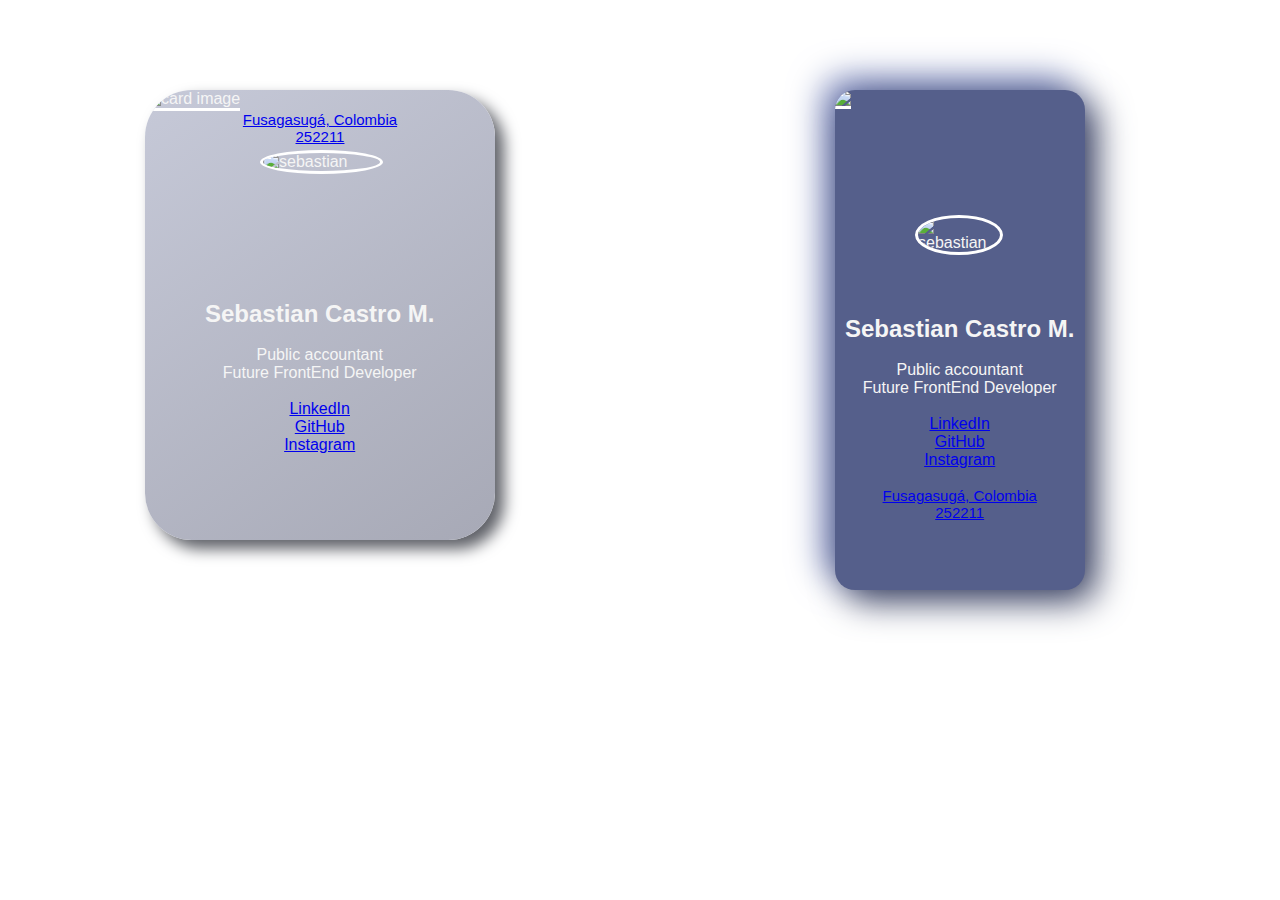
==== CSS/Card/index.html @ 1b185612 "CSS first steps" ====
<!DOCTYPE html>
<html lang="en">
<head>
    <meta charset="UTF-8">
    <meta http-equiv="X-UA-Compatible" content="IE=edge">
    <meta name="viewport" content="width=device-width, initial-scale=1.0">
    <title>Tarjeta</title>
    <style>
        * {
            margin: 0;
            padding: 0;
            box-sizing: border-box;
        }
        body {
            background: #ffffff;
            font-family: sans-serif;
            color: whitesmoke; 
        }
        section{
            display: grid;
            justify-content: space-around;
            grid-template-columns: 50% 50%;
            grid-template-rows: 100%;
        }
        .card1{
            /* display: flex; */
            /* justify-content: center; */
            width: 350px;
            height: 450px;
            border-radius: 47px;
            background: linear-gradient(145deg, #c6c9d8, #a7a9b6);
            box-shadow:  9px 9px 15px #5e6067,
                         -9px -9px 15px #ffffff;
            overflow: hidden;
            position: relative;
            top: 90px;
            margin-left: auto;
            margin-right: auto;
        }
        .card1 .main {
            width: 168%;
            border-bottom: 3px solid white;
        }
        .card1 .foto{
            width: 35%;
            border-radius: 100%;
            border: 3px solid white;
            position: absolute;
            top: 60px;
            left: 115px;
        }
        div .info {
            position: absolute;
            top: 210px;
            left: 60px;
            text-align: center;
        }
        .ubication{
            text-align: center;
            font-size: 15px;
        }
        .card2{
            display: flex;
            /* justify-content: center; */
            width: 250px;
            height: 500px;
            border-radius: 20px;
            background: #555f8b;
            box-shadow:  11px 11px 35px #3b4260,
                         -11px -11px 35px #6f7cb6;
            overflow: hidden;
            position: relative;
            top: 90px;
            margin-left: auto;
            margin-right: auto;
        }
        .card2 .main2 {
            width: 100%;
            border-bottom: 3px solid white;
        }
        .card2 .foto2{
            width: 35%;
            border-radius: 100%;
            border: 3px solid white;
            position: absolute;
            top: 125px;
            left: 80px;
        }
        div .info2 {
            position: absolute;
            top: 225px;
            left: 10px;
            text-align: center;
        }
        .ubication2{
            text-align: center;
            font-size: 15px;
        }
    </style>
</head>
<body>
    <section>
        <div class="card1">
            <div class="info">
                <h2>Sebastian Castro M.</h2><br/>
                <p>Public accountant <br/>
                Future FrontEnd Developer</p><br/>
                <a href="https://www.linkedin.com/in/sebastiancastro950827/">LinkedIn</a><br/>
                <a href="https://github.com/SebCastroM">GitHub</a><br/>
                <a href="https://www.instagram.com/scastrom03/">Instagram</a><br/>
            </div>
            <div>
               <img class="main" src="https://images.pexels.com/photos/2117937/pexels-photo-2117937.jpeg?auto=compress&cs=tinysrgb&h=750&w=1260" alt="card image"> 
            </div>
            <div>
               <img class="foto" src="https://media-exp1.licdn.com/dms/image/C4D03AQFd0YdakcejoQ/profile-displayphoto-shrink_800_800/0/1527196123344?e=1657756800&v=beta&t=-A5P6Morp-2FjB-Eau985BzzAzTLqXa-EG9in0DE9yU" alt="sebastian"> 
            </div>
            <div class="ubication">
                <p>
                    <a href="https://www.google.es/maps/place/Fusagasug%C3%A1,+Cundinamarca/@4.3387471,-74.401839,14z/data=!3m1!4b1!4m5!3m4!1s0x8e3f04f7770f3b97:0x90b173ecbe09c570!8m2!3d4.345152!4d-74.361823?hl=es">Fusagasugá, Colombia <br/> 252211</a> 
                </p>
            </div>
        </div>
        <div class="card2">
            <div class="info2">
                <h2>Sebastian Castro M.</h2><br/>
                <p>Public accountant <br/>
                Future FrontEnd Developer</p><br/>
                <a href="https://www.linkedin.com/in/sebastiancastro950827/">LinkedIn</a><br/>
                <a href="https://github.com/SebCastroM">GitHub</a><br/>
                <a href="https://www.instagram.com/scastrom03/">Instagram</a>
                <br/>
                <br/>
                <p class="ubication2">
                    <a href="https://www.google.es/maps/place/Fusagasug%C3%A1,+Cundinamarca/@4.3387471,-74.401839,14z/data=!3m1!4b1!4m5!3m4!1s0x8e3f04f7770f3b97:0x90b173ecbe09c570!8m2!3d4.345152!4d-74.361823?hl=es">Fusagasugá, Colombia <br/> 252211</a> 
                </p>
            </div>
            <div>
               <img class="main2" src="https://images.pexels.com/photos/2675943/pexels-photo-2675943.jpeg?auto=compress&cs=tinysrgb&dpr=2&h=750&w=1260"> 
            </div>
            <div>
               <img class="foto2" src="https://media-exp1.licdn.com/dms/image/C4D03AQFd0YdakcejoQ/profile-displayphoto-shrink_800_800/0/1527196123344?e=1657756800&v=beta&t=-A5P6Morp-2FjB-Eau985BzzAzTLqXa-EG9in0DE9yU" alt="sebastian"> 
            </div>

        </div>
    </section>
</body>
</html>
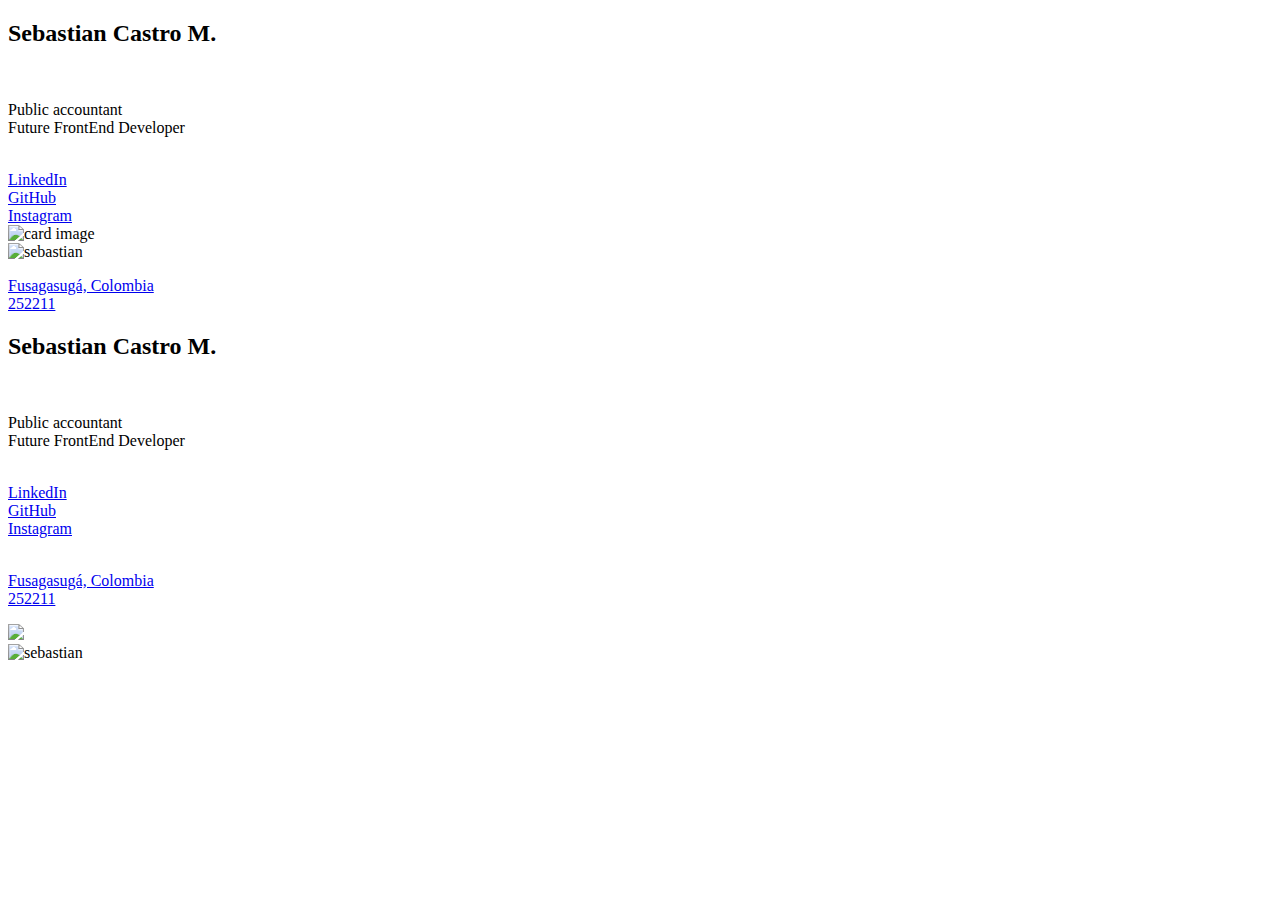
==== commit 78aea5fa: "Updating index, create style.css and relating both files" ====
--- a/CSS/Card/index.html
+++ b/CSS/Card/index.html
@@ -1,148 +1,83 @@
 <!DOCTYPE html>
 <html lang="en">
-<head>
-    <meta charset="UTF-8">
-    <meta http-equiv="X-UA-Compatible" content="IE=edge">
-    <meta name="viewport" content="width=device-width, initial-scale=1.0">
+  <head>
+    <meta charset="UTF-8" />
+    <meta http-equiv="X-UA-Compatible" content="IE=edge" />
+    <meta name="viewport" content="width=device-width, initial-scale=1.0" />
     <title>Tarjeta</title>
-    <style>
-        * {
-            margin: 0;
-            padding: 0;
-            box-sizing: border-box;
-        }
-        body {
-            background: #ffffff;
-            font-family: sans-serif;
-            color: whitesmoke; 
-        }
-        section{
-            display: grid;
-            justify-content: space-around;
-            grid-template-columns: 50% 50%;
-            grid-template-rows: 100%;
-        }
-        .card1{
-            /* display: flex; */
-            /* justify-content: center; */
-            width: 350px;
-            height: 450px;
-            border-radius: 47px;
-            background: linear-gradient(145deg, #c6c9d8, #a7a9b6);
-            box-shadow:  9px 9px 15px #5e6067,
-                         -9px -9px 15px #ffffff;
-            overflow: hidden;
-            position: relative;
-            top: 90px;
-            margin-left: auto;
-            margin-right: auto;
-        }
-        .card1 .main {
-            width: 168%;
-            border-bottom: 3px solid white;
-        }
-        .card1 .foto{
-            width: 35%;
-            border-radius: 100%;
-            border: 3px solid white;
-            position: absolute;
-            top: 60px;
-            left: 115px;
-        }
-        div .info {
-            position: absolute;
-            top: 210px;
-            left: 60px;
-            text-align: center;
-        }
-        .ubication{
-            text-align: center;
-            font-size: 15px;
-        }
-        .card2{
-            display: flex;
-            /* justify-content: center; */
-            width: 250px;
-            height: 500px;
-            border-radius: 20px;
-            background: #555f8b;
-            box-shadow:  11px 11px 35px #3b4260,
-                         -11px -11px 35px #6f7cb6;
-            overflow: hidden;
-            position: relative;
-            top: 90px;
-            margin-left: auto;
-            margin-right: auto;
-        }
-        .card2 .main2 {
-            width: 100%;
-            border-bottom: 3px solid white;
-        }
-        .card2 .foto2{
-            width: 35%;
-            border-radius: 100%;
-            border: 3px solid white;
-            position: absolute;
-            top: 125px;
-            left: 80px;
-        }
-        div .info2 {
-            position: absolute;
-            top: 225px;
-            left: 10px;
-            text-align: center;
-        }
-        .ubication2{
-            text-align: center;
-            font-size: 15px;
-        }
-    </style>
-</head>
-<body>
+    <link rel="stylesheet" src="css/style.css">
+  </head>
+  <body>
     <section>
-        <div class="card1">
-            <div class="info">
-                <h2>Sebastian Castro M.</h2><br/>
-                <p>Public accountant <br/>
-                Future FrontEnd Developer</p><br/>
-                <a href="https://www.linkedin.com/in/sebastiancastro950827/">LinkedIn</a><br/>
-                <a href="https://github.com/SebCastroM">GitHub</a><br/>
-                <a href="https://www.instagram.com/scastrom03/">Instagram</a><br/>
-            </div>
-            <div>
-               <img class="main" src="https://images.pexels.com/photos/2117937/pexels-photo-2117937.jpeg?auto=compress&cs=tinysrgb&h=750&w=1260" alt="card image"> 
-            </div>
-            <div>
-               <img class="foto" src="https://media-exp1.licdn.com/dms/image/C4D03AQFd0YdakcejoQ/profile-displayphoto-shrink_800_800/0/1527196123344?e=1657756800&v=beta&t=-A5P6Morp-2FjB-Eau985BzzAzTLqXa-EG9in0DE9yU" alt="sebastian"> 
-            </div>
-            <div class="ubication">
-                <p>
-                    <a href="https://www.google.es/maps/place/Fusagasug%C3%A1,+Cundinamarca/@4.3387471,-74.401839,14z/data=!3m1!4b1!4m5!3m4!1s0x8e3f04f7770f3b97:0x90b173ecbe09c570!8m2!3d4.345152!4d-74.361823?hl=es">Fusagasugá, Colombia <br/> 252211</a> 
-                </p>
-            </div>
+      <div class="card1">
+        <div class="info">
+          <h2>Sebastian Castro M.</h2>
+          <br />
+          <p>
+            Public accountant <br />
+            Future FrontEnd Developer
+          </p>
+          <br />
+          <a href="https://www.linkedin.com/in/sebastiancastro950827/"
+            >LinkedIn</a><br />
+          <a href="https://github.com/SebCastroM">GitHub</a><br />
+          <a href="https://www.instagram.com/scastrom03/">Instagram</a><br />
         </div>
-        <div class="card2">
-            <div class="info2">
-                <h2>Sebastian Castro M.</h2><br/>
-                <p>Public accountant <br/>
-                Future FrontEnd Developer</p><br/>
-                <a href="https://www.linkedin.com/in/sebastiancastro950827/">LinkedIn</a><br/>
-                <a href="https://github.com/SebCastroM">GitHub</a><br/>
-                <a href="https://www.instagram.com/scastrom03/">Instagram</a>
-                <br/>
-                <br/>
-                <p class="ubication2">
-                    <a href="https://www.google.es/maps/place/Fusagasug%C3%A1,+Cundinamarca/@4.3387471,-74.401839,14z/data=!3m1!4b1!4m5!3m4!1s0x8e3f04f7770f3b97:0x90b173ecbe09c570!8m2!3d4.345152!4d-74.361823?hl=es">Fusagasugá, Colombia <br/> 252211</a> 
-                </p>
-            </div>
-            <div>
-               <img class="main2" src="https://images.pexels.com/photos/2675943/pexels-photo-2675943.jpeg?auto=compress&cs=tinysrgb&dpr=2&h=750&w=1260"> 
-            </div>
-            <div>
-               <img class="foto2" src="https://media-exp1.licdn.com/dms/image/C4D03AQFd0YdakcejoQ/profile-displayphoto-shrink_800_800/0/1527196123344?e=1657756800&v=beta&t=-A5P6Morp-2FjB-Eau985BzzAzTLqXa-EG9in0DE9yU" alt="sebastian"> 
-            </div>
-
+        <div>
+          <img
+            class="main"
+            src="https://images.pexels.com/photos/2117937/pexels-photo-2117937.jpeg?auto=compress&cs=tinysrgb&h=750&w=1260"
+            alt="card image"/>
         </div>
+        <div>
+          <img
+            class="foto"
+            src="https://media-exp1.licdn.com/dms/image/C4D03AQFd0YdakcejoQ/profile-displayphoto-shrink_800_800/0/1527196123344?e=1657756800&v=beta&t=-A5P6Morp-2FjB-Eau985BzzAzTLqXa-EG9in0DE9yU"
+            alt="sebastian"/>
+        </div>
+        <div class="ubication">
+          <p>
+            <a
+              href="https://www.google.es/maps/place/Fusagasug%C3%A1,+Cundinamarca/@4.3387471,-74.401839,14z/data=!3m1!4b1!4m5!3m4!1s0x8e3f04f7770f3b97:0x90b173ecbe09c570!8m2!3d4.345152!4d-74.361823?hl=es"
+              >Fusagasugá, Colombia <br />
+              252211</a>
+          </p>
+        </div>
+      </div>
+      <div class="card2">
+        <div class="info2">
+          <h2>Sebastian Castro M.</h2>
+          <br />
+          <p>
+            Public accountant <br />
+            Future FrontEnd Developer
+          </p>
+          <br />
+          <a href="https://www.linkedin.com/in/sebastiancastro950827/"
+            >LinkedIn</a><br />
+          <a href="https://github.com/SebCastroM">GitHub</a><br />
+          <a href="https://www.instagram.com/scastrom03/">Instagram</a>
+          <br />
+          <br />
+          <p class="ubication2">
+            <a
+              href="https://www.google.es/maps/place/Fusagasug%C3%A1,+Cundinamarca/@4.3387471,-74.401839,14z/data=!3m1!4b1!4m5!3m4!1s0x8e3f04f7770f3b97:0x90b173ecbe09c570!8m2!3d4.345152!4d-74.361823?hl=es"
+              >Fusagasugá, Colombia <br />
+              252211</a>
+          </p>
+        </div>
+        <div>
+          <img
+            class="main2"
+            src="https://images.pexels.com/photos/2675943/pexels-photo-2675943.jpeg?auto=compress&cs=tinysrgb&dpr=2&h=750&w=1260"/>
+        </div>
+        <div>
+          <img
+            class="foto2"
+            src="https://media-exp1.licdn.com/dms/image/C4D03AQFd0YdakcejoQ/profile-displayphoto-shrink_800_800/0/1527196123344?e=1657756800&v=beta&t=-A5P6Morp-2FjB-Eau985BzzAzTLqXa-EG9in0DE9yU"
+            alt="sebastian"/>
+        </div>
+      </div>
     </section>
-</body>
+  </body>
 </html>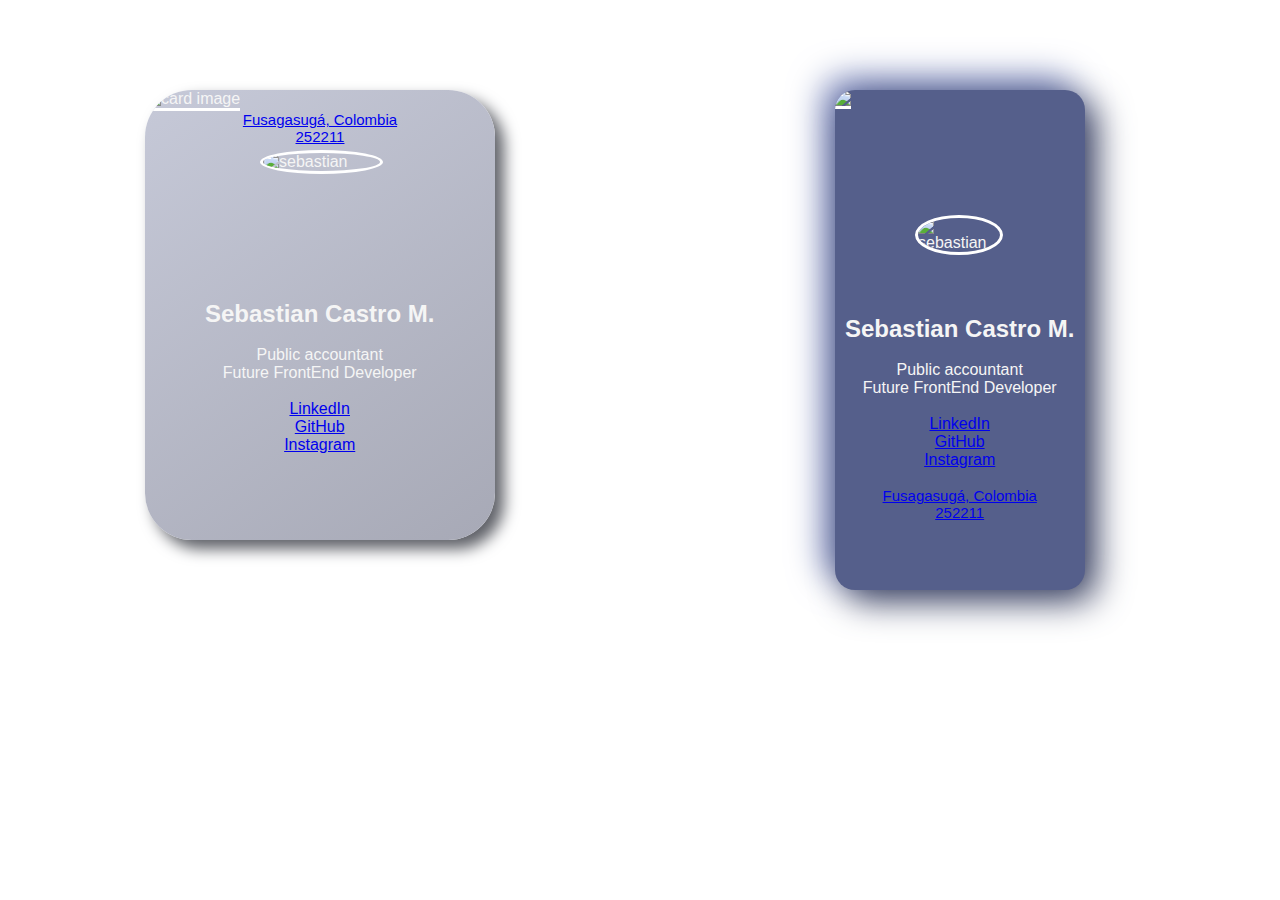
==== commit c2971089: "fixing error, didnt load the styles" ====
--- a/CSS/Card/index.html
+++ b/CSS/Card/index.html
@@ -1,83 +1,56 @@
 <!DOCTYPE html>
 <html lang="en">
-  <head>
-    <meta charset="UTF-8" />
-    <meta http-equiv="X-UA-Compatible" content="IE=edge" />
-    <meta name="viewport" content="width=device-width, initial-scale=1.0" />
-    <title>Tarjeta</title>
-    <link rel="stylesheet" src="css/style.css">
-  </head>
-  <body>
+<head>
+    <meta charset="UTF-8">
+    <meta http-equiv="X-UA-Compatible" content="IE=edge">
+    <meta name="viewport" content="width=device-width, initial-scale=1.0">
+    <link href="css/style.css" rel="stylesheet">
+    <title>Card</title>
+</head>
+<body>
     <section>
-      <div class="card1">
-        <div class="info">
-          <h2>Sebastian Castro M.</h2>
-          <br />
-          <p>
-            Public accountant <br />
-            Future FrontEnd Developer
-          </p>
-          <br />
-          <a href="https://www.linkedin.com/in/sebastiancastro950827/"
-            >LinkedIn</a><br />
-          <a href="https://github.com/SebCastroM">GitHub</a><br />
-          <a href="https://www.instagram.com/scastrom03/">Instagram</a><br />
+        <div class="card1">
+            <div class="info">
+                <h2>Sebastian Castro M.</h2><br/>
+                <p>Public accountant <br/>
+                Future FrontEnd Developer</p><br/>
+                <a href="https://www.linkedin.com/in/sebastiancastro950827/">LinkedIn</a><br/>
+                <a href="https://github.com/SebCastroM">GitHub</a><br/>
+                <a href="https://www.instagram.com/scastrom03/">Instagram</a><br/>
+            </div>
+            <div>
+               <img class="main" src="https://images.pexels.com/photos/2117937/pexels-photo-2117937.jpeg?auto=compress&cs=tinysrgb&h=750&w=1260" alt="card image"> 
+            </div>
+            <div>
+               <img class="foto" src="https://media-exp1.licdn.com/dms/image/C4D03AQFd0YdakcejoQ/profile-displayphoto-shrink_800_800/0/1527196123344?e=1657756800&v=beta&t=-A5P6Morp-2FjB-Eau985BzzAzTLqXa-EG9in0DE9yU" alt="sebastian"> 
+            </div>
+            <div class="ubication">
+                <p>
+                    <a href="https://www.google.es/maps/place/Fusagasug%C3%A1,+Cundinamarca/@4.3387471,-74.401839,14z/data=!3m1!4b1!4m5!3m4!1s0x8e3f04f7770f3b97:0x90b173ecbe09c570!8m2!3d4.345152!4d-74.361823?hl=es">Fusagasugá, Colombia <br/> 252211</a> 
+                </p>
+            </div>
         </div>
-        <div>
-          <img
-            class="main"
-            src="https://images.pexels.com/photos/2117937/pexels-photo-2117937.jpeg?auto=compress&cs=tinysrgb&h=750&w=1260"
-            alt="card image"/>
+        <div class="card2">
+            <div class="info2">
+                <h2>Sebastian Castro M.</h2><br/>
+                <p>Public accountant <br/>
+                Future FrontEnd Developer</p><br/>
+                <a href="https://www.linkedin.com/in/sebastiancastro950827/">LinkedIn</a><br/>
+                <a href="https://github.com/SebCastroM">GitHub</a><br/>
+                <a href="https://www.instagram.com/scastrom03/">Instagram</a>
+                <br/>
+                <br/>
+                <p class="ubication2">
+                    <a href="https://www.google.es/maps/place/Fusagasug%C3%A1,+Cundinamarca/@4.3387471,-74.401839,14z/data=!3m1!4b1!4m5!3m4!1s0x8e3f04f7770f3b97:0x90b173ecbe09c570!8m2!3d4.345152!4d-74.361823?hl=es">Fusagasugá, Colombia <br/> 252211</a> 
+                </p>
+            </div>
+            <div>
+               <img class="main2" src="https://images.pexels.com/photos/2675943/pexels-photo-2675943.jpeg?auto=compress&cs=tinysrgb&dpr=2&h=750&w=1260"> 
+            </div>
+            <div>
+               <img class="foto2" src="https://media-exp1.licdn.com/dms/image/C4D03AQFd0YdakcejoQ/profile-displayphoto-shrink_800_800/0/1527196123344?e=1657756800&v=beta&t=-A5P6Morp-2FjB-Eau985BzzAzTLqXa-EG9in0DE9yU" alt="sebastian"> 
+            </div>
         </div>
-        <div>
-          <img
-            class="foto"
-            src="https://media-exp1.licdn.com/dms/image/C4D03AQFd0YdakcejoQ/profile-displayphoto-shrink_800_800/0/1527196123344?e=1657756800&v=beta&t=-A5P6Morp-2FjB-Eau985BzzAzTLqXa-EG9in0DE9yU"
-            alt="sebastian"/>
-        </div>
-        <div class="ubication">
-          <p>
-            <a
-              href="https://www.google.es/maps/place/Fusagasug%C3%A1,+Cundinamarca/@4.3387471,-74.401839,14z/data=!3m1!4b1!4m5!3m4!1s0x8e3f04f7770f3b97:0x90b173ecbe09c570!8m2!3d4.345152!4d-74.361823?hl=es"
-              >Fusagasugá, Colombia <br />
-              252211</a>
-          </p>
-        </div>
-      </div>
-      <div class="card2">
-        <div class="info2">
-          <h2>Sebastian Castro M.</h2>
-          <br />
-          <p>
-            Public accountant <br />
-            Future FrontEnd Developer
-          </p>
-          <br />
-          <a href="https://www.linkedin.com/in/sebastiancastro950827/"
-            >LinkedIn</a><br />
-          <a href="https://github.com/SebCastroM">GitHub</a><br />
-          <a href="https://www.instagram.com/scastrom03/">Instagram</a>
-          <br />
-          <br />
-          <p class="ubication2">
-            <a
-              href="https://www.google.es/maps/place/Fusagasug%C3%A1,+Cundinamarca/@4.3387471,-74.401839,14z/data=!3m1!4b1!4m5!3m4!1s0x8e3f04f7770f3b97:0x90b173ecbe09c570!8m2!3d4.345152!4d-74.361823?hl=es"
-              >Fusagasugá, Colombia <br />
-              252211</a>
-          </p>
-        </div>
-        <div>
-          <img
-            class="main2"
-            src="https://images.pexels.com/photos/2675943/pexels-photo-2675943.jpeg?auto=compress&cs=tinysrgb&dpr=2&h=750&w=1260"/>
-        </div>
-        <div>
-          <img
-            class="foto2"
-            src="https://media-exp1.licdn.com/dms/image/C4D03AQFd0YdakcejoQ/profile-displayphoto-shrink_800_800/0/1527196123344?e=1657756800&v=beta&t=-A5P6Morp-2FjB-Eau985BzzAzTLqXa-EG9in0DE9yU"
-            alt="sebastian"/>
-        </div>
-      </div>
     </section>
-  </body>
+</body>
 </html>--- a/CSS/Card/css/style.css
+++ b/CSS/Card/css/style.css
@@ -0,0 +1,90 @@
+* {
+    margin: 0;
+    padding: 0;
+    box-sizing: border-box;
+}
+body {
+    background: #ffffff;
+    font-family: sans-serif;
+    color: whitesmoke; 
+}
+section{
+    display: grid;
+    justify-content: space-around;
+    grid-template-columns: 50% 50%;
+    grid-template-rows: 100%;
+}
+.card1{
+    /* display: flex; */
+    /* justify-content: center; */
+    width: 350px;
+    height: 450px;
+    border-radius: 47px;
+    background: linear-gradient(145deg, #c6c9d8, #a7a9b6);
+    box-shadow:  9px 9px 15px #5e6067,
+                 -9px -9px 15px #ffffff;
+    overflow: hidden;
+    position: relative;
+    top: 90px;
+    margin-left: auto;
+    margin-right: auto;
+}
+.card1 .main {
+    width: 168%;
+    border-bottom: 3px solid white;
+}
+.card1 .foto{
+    width: 35%;
+    border-radius: 100%;
+    border: 3px solid white;
+    position: absolute;
+    top: 60px;
+    left: 115px;
+}
+div .info {
+    position: absolute;
+    top: 210px;
+    left: 60px;
+    text-align: center;
+}
+.ubication{
+    text-align: center;
+    font-size: 15px;
+}
+.card2{
+    display: flex;
+    /* justify-content: center; */
+    width: 250px;
+    height: 500px;
+    border-radius: 20px;
+    background: #555f8b;
+    box-shadow:  11px 11px 35px #3b4260,
+                 -11px -11px 35px #6f7cb6;
+    overflow: hidden;
+    position: relative;
+    top: 90px;
+    margin-left: auto;
+    margin-right: auto;
+}
+.card2 .main2 {
+    width: 100%;
+    border-bottom: 3px solid white;
+}
+.card2 .foto2{
+    width: 35%;
+    border-radius: 100%;
+    border: 3px solid white;
+    position: absolute;
+    top: 125px;
+    left: 80px;
+}
+div .info2 {
+    position: absolute;
+    top: 225px;
+    left: 10px;
+    text-align: center;
+}
+.ubication2{
+    text-align: center;
+    font-size: 15px;
+}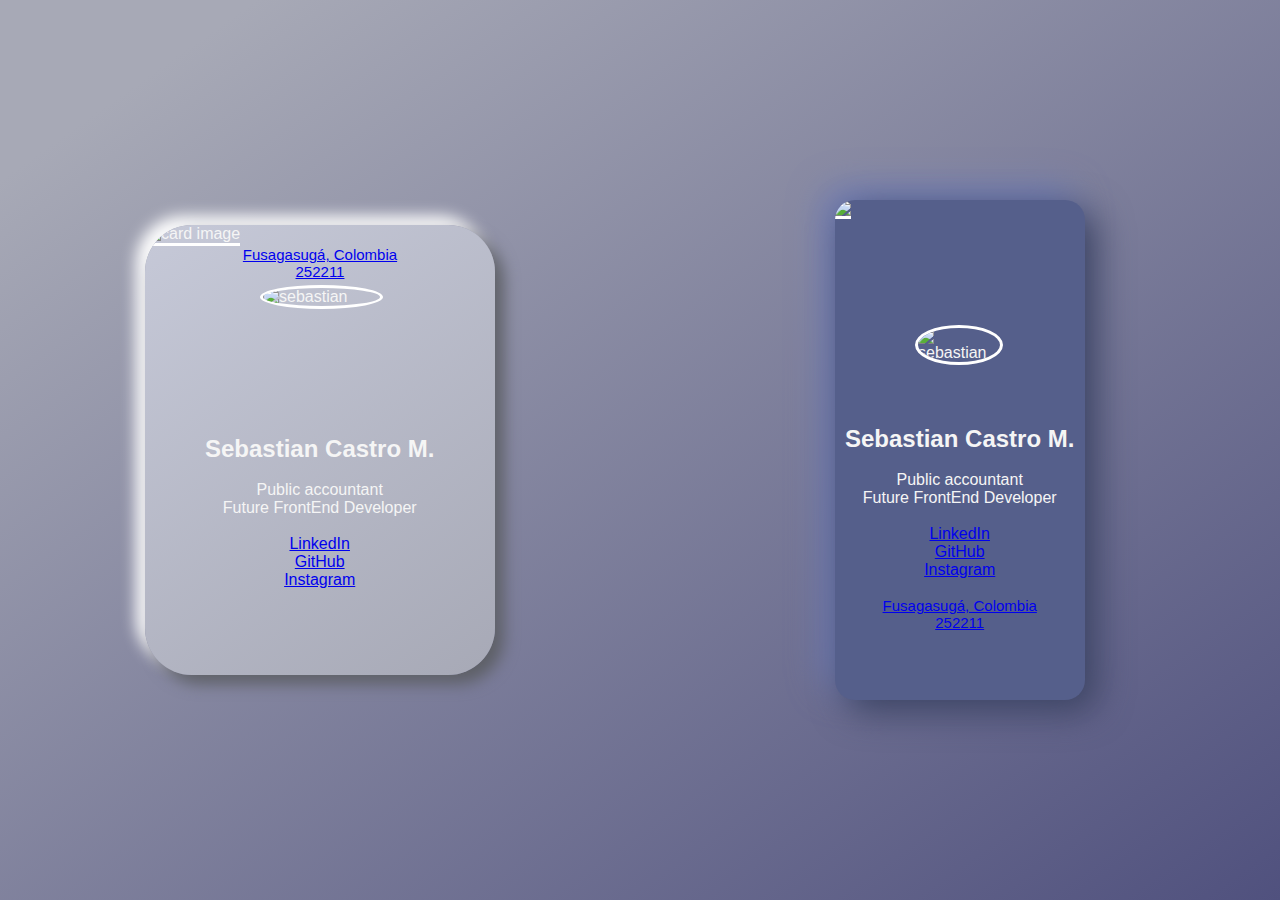
==== commit 761e1297: "updating images links" ====
--- a/CSS/Card/index.html
+++ b/CSS/Card/index.html
@@ -8,49 +8,49 @@
     <title>Card</title>
 </head>
 <body>
-    <section>
-        <div class="card1">
-            <div class="info">
-                <h2>Sebastian Castro M.</h2><br/>
-                <p>Public accountant <br/>
-                Future FrontEnd Developer</p><br/>
-                <a href="https://www.linkedin.com/in/sebastiancastro950827/">LinkedIn</a><br/>
-                <a href="https://github.com/SebCastroM">GitHub</a><br/>
-                <a href="https://www.instagram.com/scastrom03/">Instagram</a><br/>
-            </div>
-            <div>
-               <img class="main" src="https://images.pexels.com/photos/2117937/pexels-photo-2117937.jpeg?auto=compress&cs=tinysrgb&h=750&w=1260" alt="card image"> 
-            </div>
-            <div>
-               <img class="foto" src="https://media-exp1.licdn.com/dms/image/C4D03AQFd0YdakcejoQ/profile-displayphoto-shrink_800_800/0/1527196123344?e=1657756800&v=beta&t=-A5P6Morp-2FjB-Eau985BzzAzTLqXa-EG9in0DE9yU" alt="sebastian"> 
-            </div>
-            <div class="ubication">
-                <p>
-                    <a href="https://www.google.es/maps/place/Fusagasug%C3%A1,+Cundinamarca/@4.3387471,-74.401839,14z/data=!3m1!4b1!4m5!3m4!1s0x8e3f04f7770f3b97:0x90b173ecbe09c570!8m2!3d4.345152!4d-74.361823?hl=es">Fusagasugá, Colombia <br/> 252211</a> 
-                </p>
-            </div>
-        </div>
-        <div class="card2">
-            <div class="info2">
-                <h2>Sebastian Castro M.</h2><br/>
-                <p>Public accountant <br/>
-                Future FrontEnd Developer</p><br/>
-                <a href="https://www.linkedin.com/in/sebastiancastro950827/">LinkedIn</a><br/>
-                <a href="https://github.com/SebCastroM">GitHub</a><br/>
-                <a href="https://www.instagram.com/scastrom03/">Instagram</a>
-                <br/>
-                <br/>
-                <p class="ubication2">
-                    <a href="https://www.google.es/maps/place/Fusagasug%C3%A1,+Cundinamarca/@4.3387471,-74.401839,14z/data=!3m1!4b1!4m5!3m4!1s0x8e3f04f7770f3b97:0x90b173ecbe09c570!8m2!3d4.345152!4d-74.361823?hl=es">Fusagasugá, Colombia <br/> 252211</a> 
-                </p>
-            </div>
-            <div>
-               <img class="main2" src="https://images.pexels.com/photos/2675943/pexels-photo-2675943.jpeg?auto=compress&cs=tinysrgb&dpr=2&h=750&w=1260"> 
-            </div>
-            <div>
-               <img class="foto2" src="https://media-exp1.licdn.com/dms/image/C4D03AQFd0YdakcejoQ/profile-displayphoto-shrink_800_800/0/1527196123344?e=1657756800&v=beta&t=-A5P6Morp-2FjB-Eau985BzzAzTLqXa-EG9in0DE9yU" alt="sebastian"> 
-            </div>
-        </div>
-    </section>
+  <section>
+      <div class="card1">
+          <div class="info">
+              <h2>Sebastian Castro M.</h2><br/>
+              <p>Public accountant <br/>
+              Future FrontEnd Developer</p><br/>
+              <a href="https://www.linkedin.com/in/sebastiancastro950827/">LinkedIn</a><br/>
+              <a href="https://github.com/SebCastroM">GitHub</a><br/>
+              <a href="https://www.instagram.com/scastrom03/">Instagram</a><br/>
+          </div>
+          <div>
+             <img class="main" src="https://images.pexels.com/photos/2117937/pexels-photo-2117937.jpeg?auto=compress&cs=tinysrgb&h=750&w=1260" alt="card image"> 
+          </div>
+          <div>
+             <img class="foto" src="https://media-exp1.licdn.com/dms/image/C4D03AQFd0YdakcejoQ/profile-displayphoto-shrink_800_800/0/1527196123344?e=1664409600&v=beta&t=zBcCsD70lPjLYag04EfNbEIk3rQ71m_I-MFAE-Rf2-I" alt="sebastian"> 
+          </div>
+          <div class="ubication">
+              <p>
+                  <a href="https://www.google.es/maps/place/Fusagasug%C3%A1,+Cundinamarca/@4.3387471,-74.401839,14z/data=!3m1!4b1!4m5!3m4!1s0x8e3f04f7770f3b97:0x90b173ecbe09c570!8m2!3d4.345152!4d-74.361823?hl=es">Fusagasugá, Colombia <br/> 252211</a> 
+              </p>
+          </div>
+      </div>
+      <div class="card2">
+          <div class="info2">
+              <h2>Sebastian Castro M.</h2><br/>
+              <p>Public accountant <br/>
+              Future FrontEnd Developer</p><br/>
+              <a href="https://www.linkedin.com/in/sebastiancastro950827/">LinkedIn</a><br/>
+              <a href="https://github.com/SebCastroM">GitHub</a><br/>
+              <a href="https://www.instagram.com/scastrom03/">Instagram</a>
+              <br/>
+              <br/>
+              <p class="ubication2">
+                  <a href="https://www.google.es/maps/place/Fusagasug%C3%A1,+Cundinamarca/@4.3387471,-74.401839,14z/data=!3m1!4b1!4m5!3m4!1s0x8e3f04f7770f3b97:0x90b173ecbe09c570!8m2!3d4.345152!4d-74.361823?hl=es">Fusagasugá, Colombia <br/> 252211</a> 
+              </p>
+          </div>
+          <div>
+             <img class="main2" src="https://images.pexels.com/photos/2675943/pexels-photo-2675943.jpeg?auto=compress&cs=tinysrgb&dpr=2&h=750&w=1260"> 
+          </div>
+          <div>
+             <img class="foto2" src="https://media-exp1.licdn.com/dms/image/C4D03AQFd0YdakcejoQ/profile-displayphoto-shrink_800_800/0/1527196123344?e=1664409600&v=beta&t=zBcCsD70lPjLYag04EfNbEIk3rQ71m_I-MFAE-Rf2-I" alt="sebastian"> 
+          </div>
+      </div>
+  </section>
 </body>
 </html>--- a/CSS/Card/css/style.css
+++ b/CSS/Card/css/style.css
@@ -3,16 +3,32 @@
     padding: 0;
     box-sizing: border-box;
 }
+*::selection{
+    background:white;
+}
 body {
-    background: #ffffff;
+    background: linear-gradient(to top left, #555f8b 0%, #50517e 0%, #a7a9b6 90%);
     font-family: sans-serif;
     color: whitesmoke; 
 }
 section{
+    min-height: 100vh;
     display: grid;
-    justify-content: space-around;
+    align-items: center;
+    justify-items: center;
     grid-template-columns: 50% 50%;
-    grid-template-rows: 100%;
+}
+section div{
+    overflow: hidden;
+}
+h2:hover{
+    text-decoration:underline;
+}
+.info2>h2:hover{
+    font-size:xx-large;
+}
+a:hover::before{
+    content: "*";
 }
 .card1{
     /* display: flex; */
@@ -23,11 +39,7 @@
     background: linear-gradient(145deg, #c6c9d8, #a7a9b6);
     box-shadow:  9px 9px 15px #5e6067,
                  -9px -9px 15px #ffffff;
-    overflow: hidden;
     position: relative;
-    top: 90px;
-    margin-left: auto;
-    margin-right: auto;
 }
 .card1 .main {
     width: 168%;
@@ -52,7 +64,7 @@
     font-size: 15px;
 }
 .card2{
-    display: flex;
+    /* display: flex; */
     /* justify-content: center; */
     width: 250px;
     height: 500px;
@@ -60,11 +72,7 @@
     background: #555f8b;
     box-shadow:  11px 11px 35px #3b4260,
                  -11px -11px 35px #6f7cb6;
-    overflow: hidden;
     position: relative;
-    top: 90px;
-    margin-left: auto;
-    margin-right: auto;
 }
 .card2 .main2 {
     width: 100%;
